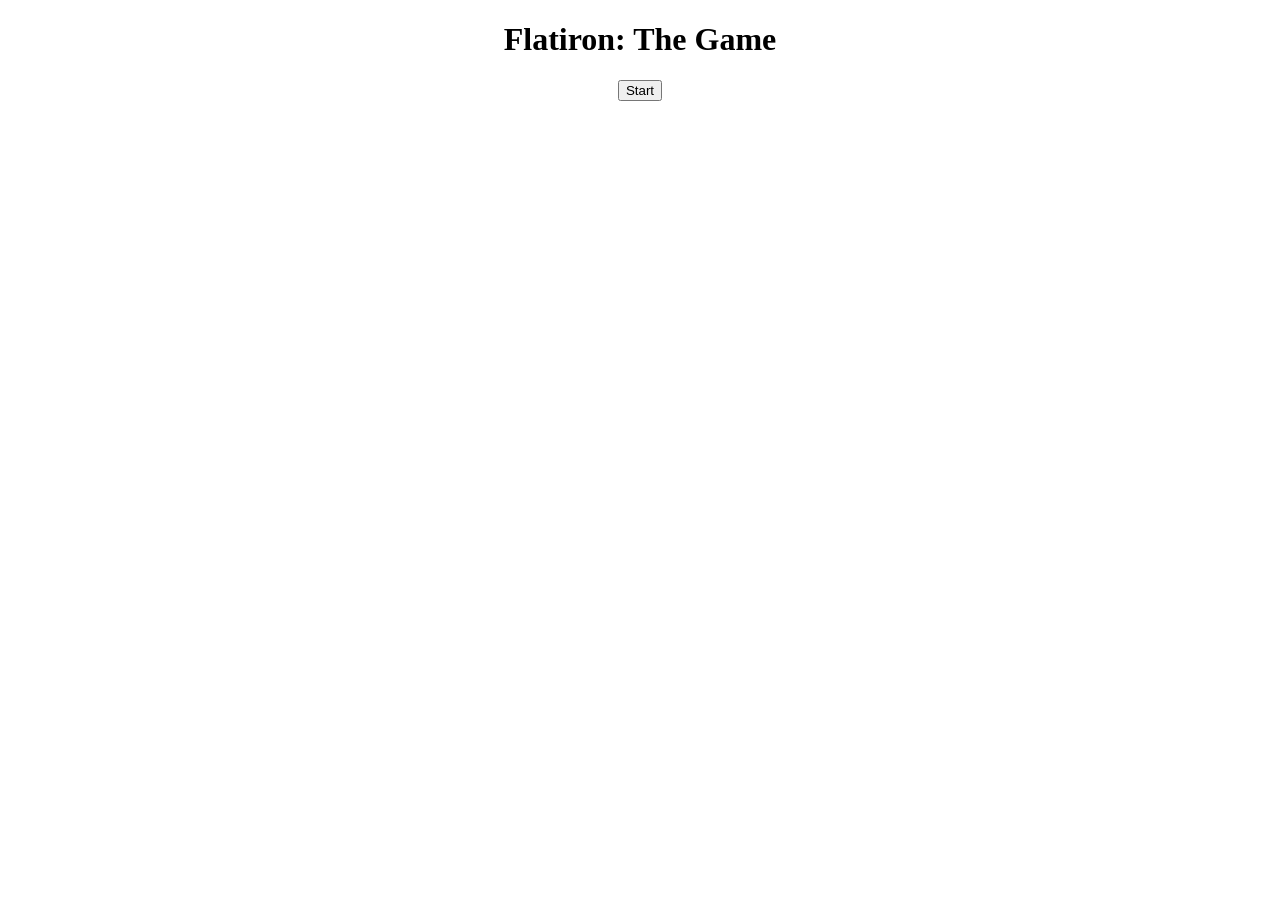
==== index.html @ 4dc421b4 "gary game logic" ====
<!DOCTYPE html>
<html lang="en">
<head>
    <meta charset="UTF-8">
    <meta name="viewport" content="width=device-width, initial-scale=1.0">
    
    <link rel="stylesheet" href="index.css">
    <script defer src="fetch.js" type="text/javascript"></script>
    <script defer src="index.js" type="text/javascript"></script>
    <title>Flatiron: The Game</title>
    <link href="https://fonts.googleapis.com/css2?family=Raleway:wght@800&display=swap" rel="stylesheet">
    <link href="https://fonts.googleapis.com/css2?family=Roboto+Mono&display=swap" rel="stylesheet">
</head>
<body>
    
    <span id="dummy"></span>
    <div id="player-info">
        <table id="action-menu">
            <tr>
            <td id="cells"><img src="icons/skills.png" id="skills-icon"><br><span id="skills-word">SKILLS</span></td> 
            <td id="cells"><img src="icons/backpack.png" id="bag-icon"><br><span id="bag-word">BAG</span></td> 
            <td id="cells"> <img src="icons/attr.png" id="attr-icon"><br><span id="att-word">ATTRIBUTES</span></td>
            </tr>
        </table>
        <div id="action-toggle-menu">
            <div id="close-window">
                <img src="icons/closewindow.png" id = "close-window-con" width="25px"> 
            </div>
           
                <div id="print-skills">
                <table id="list-them">
                    <tr>
                        <td><font color="#b75166">HTML</font></td>
                    </tr>
                    <tr>
                        <td><font color="#b75166">CSS</font></td>
                    </tr>
                    <tr>
                        <td><font color="#b75166">Ruby</font></td>
                    </tr>
                    <tr>
                        <td id="skill1">Object-Oriented Programming</td>
                    </tr>
                    <tr>
                        <td id="skill2">Active Record</td>
                    </tr>
                    <tr>
                        <td id="skill3">Sinatra</td>
                    </tr>
                    <tr>
                        <td id="skill4">Rails</td>
                    </tr>
                    <tr>
                        <td id="skill5">Javascript</td>
                    </tr>
                    <tr>
                        <td id="skill6">React</td>
                    </tr>
                </table>
                </div>

                <div id="print-items">
                    <table id="list-them">
                        <tr>
                            <td id="item1">[ Laptop ]</td>
                        </tr>
                        <tr>
                            <td id="item2">[ item slot ]</td>
                        </tr>
                        <tr>
                            <td id="item3">[ item slot ]</td>
                        </tr>
                        <tr>
                            <td id="item4">[ item slot ]</td>
                        </tr>
                        <tr>
                            <td id="item5">[ item slot ]</td>
                        </tr>
                    </table>
                </div>

                <div id="print-attributes">
                    <table id="list-them">
                        <tr>
                            <td id="health">health: healthy</td>
                        </tr>
                        <tr>
                            <td id="mood">mood: happy</td>
                        </tr>
                        <tr>
                            <td id="stress">stress: <span id="stress-level">0</span></td>
                        </tr>
                    </table>
                </div>

            </div>


            </div>
        </div>
   

    <div id="main"> <!--- begin main div-->

  <div id="welcome">
    <h1>Flatiron: The Game</h1>
    <button id="start-game">Start</button>
  </div>

    </div> <!--- end main div-->

    <div id="unseen">
        <audio id="audio" src="sounds/click.wav"></audio>
        <button onclick="clickSound">click sound success</button>
    


              <div id="gameplay">

                <h1>Flatiron: The Game</h1>

            <div id = "leftbox">
                    <p class = "name" id="player-name">Player Name</p>
                    <img src="characters/gabby.png" alt="Player Image" id="player-img">
                    <div>-</div>
                </div>
            
                <div id = "rightbox">        
                    <p class = "name" id="other-name">Event/Boss</p>
                    <img src="characters/signe.png" alt="Boss Image" id="other-img">
                    <div id="desc">Description</div>
                </div>
           <p>-</p>
                    <p id="event-string">
                        This is where the event string/story will go. This is where the event string/story will go. This is where the event string/story will go. This is where the event string/story will go.
                    </p>
                    <ul class = "choices-ul">
                        <li>Choice 1</li>
                        <li>Choice 2</li>
                        <li>Choice 3</li>
                        <li>Choice 4</li>
                    </ul>
                </div>
                </div>
    </div>



</body>
</html>
---- index.css ----
body {
    background-repeat: no-repeat;
    background-size: cover;
    background-attachment: fixed;
    cursor: pointer;
}

h1 {
    text-align: center;
}

#main { text-align: center; }

#player-info {
    background-image: url('backgrounds/actions.png');
    background-repeat: no-repeat;
    top: 5px;
    left: 0px;
    position: absolute;
    overflow: auto;
    width: 250px;
    height: 290px;
    display: none;
}

#action-menu {
    width: 90%;
    height: 90px;
    text-align: center;
    margin-left:auto; 
    margin-right:auto;
    font-family: 'Roboto Mono', monospace;
    font-size: 8pt;
}

#action-toggle-menu{
    background-image: url('backgrounds/actiontoggle.png');
    background-repeat: no-repeat;
    width: 100%;
    height: 70%;
    position: absolute;
    display: none;
}

#print-skills{
    display: none;
    height: 200px;
}

#print-items{
    display: none;
    height: 200px;
}

#print-attributes{
    display: none;
    height: 200px;
}

#list-them {
    text-align: center;
    width: 94%;
    height: 78%;
    margin-top: 32px;
    margin-left: 7px;
    border-top: 1px dashed black;
}

#complete {
    color: #b75166;
}

#list-them tr {
    height: 15%;
    font-family: 'Roboto Mono', monospace;
    font-size: 7pt;
    text-transform: uppercase;
}

#close-window {
    width: 95%;
}

#close-window-con {
    position: absolute;
    top: 5px;
    left: 7px;
}

#cells {
    width:30%;
}

#skills-icon {
    width: 30px;
    height: auto;
}

#bag-icon {
    width: 30px;
    height: auto;
}

#attr-icon {
    width: 30px;
    height: auto;
}

#gameplay {
    background: url("mod3-front/backgrounds/flatiron.png");
    background-repeat: no-repeat;
    background-size: auto;
    text-align: center;
}

#unseen {
    display: none;
}

#leftbox { 
    float:left;
    width:50%; 
} 

#rightbox{ 
    float:right;
    width:50%;
}

#player-name {
    font-family: 'Roboto Mono', monospace;
    color: white;
    text-shadow: 2px 2px black

    
}

#player-img {
    width: 236px;

}

#other-img {
    width: 236px
}

#event-string {
    text-align: center;
    font-family: 'Roboto Mono', monospace;
    font-size: 10pt;
    width: 65%;
    margin-left:auto; 
    margin-right:auto;   
}

ul {
    text-align: center;
    list-style-type: none;
    margin-top: 0px
}

.choices-ul {
    width: 95%;
    display: table;
}

.name {
    font-weight: bold;
}

li {
    margin-bottom: 1em;
    font-family: 'Roboto Mono', monospace;
    font-size: 9pt;
    background-color: #362f2d;
    color: #ffffff;
    text-transform: uppercase;
    font-weight: 800;
    height: 25px;
    vertical-align: middle;
    display: table-caption;
    padding: 3px;
    border: solid 3px #ffffff;
}

li:hover{
    background-color: #b75166;
}

th {
    border-bottom: 1px solid red;
}
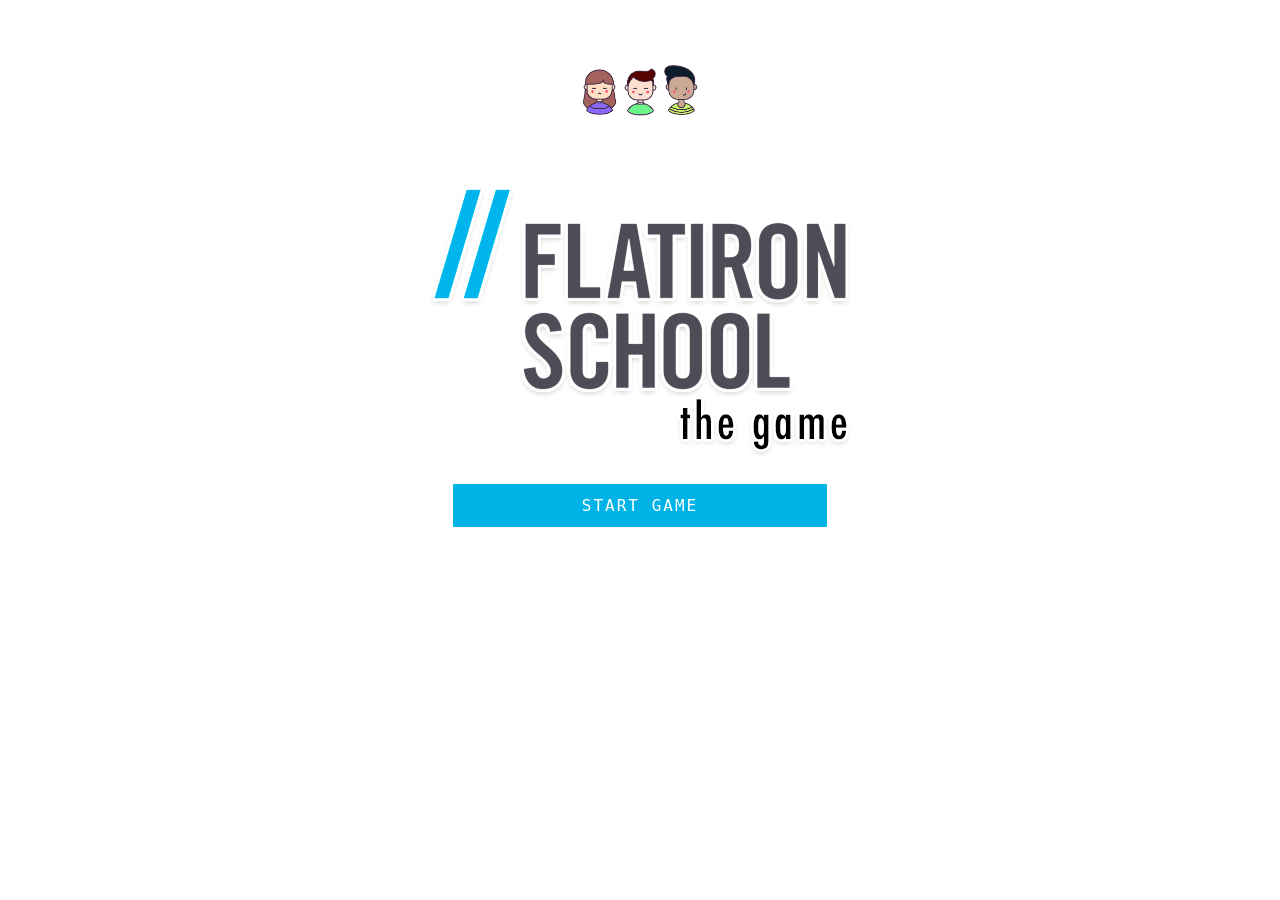
==== commit b977119f: "edits" ====
--- a/index.html
+++ b/index.html
@@ -103,8 +103,9 @@
     <div id="main"> <!--- begin main div-->
 
   <div id="welcome">
-    <h1>Flatiron: The Game</h1>
-    <button id="start-game">Start</button>
+    <img src="characters/instructors.png" width="150px"><br>
+    <img src="characters/flatironschool.png"><br><br>
+    <button id="start-game">Start Game</button>
   </div>
 
     </div> <!--- end main div-->
@@ -117,20 +118,21 @@
 
               <div id="gameplay">
 
-                <h1>Flatiron: The Game</h1>
+                <center><img src="characters/flatironschool.png" width="200px"></center>
 
             <div id = "leftbox">
                     <p class = "name" id="player-name">Player Name</p>
                     <img src="characters/gabby.png" alt="Player Image" id="player-img">
-                    <div>-</div>
+                    <div id="desc1">Software Engineering Student<br></div>
                 </div>
             
                 <div id = "rightbox">        
                     <p class = "name" id="other-name">Event/Boss</p>
-                    <img src="characters/signe.png" alt="Boss Image" id="other-img">
-                    <div id="desc">Description</div>
+                    <img src="characters/placeholder.png" alt="Boss Image" id="other-img">
+                    <div id="desc">Description<br></div>
                 </div>
-           <p>-</p>
+
+                    <p id="spacer"> <img src="icons/ruby.png" width="5px"></p>
                     <p id="event-string">
                         This is where the event string/story will go. This is where the event string/story will go. This is where the event string/story will go. This is where the event string/story will go.
                     </p>
@@ -147,4 +149,4 @@
 
 
 </body>
-</html>
+</html>
--- a/index.css
+++ b/index.css
@@ -10,6 +10,30 @@
 }
 
 #main { text-align: center; }
+
+#welcome {
+    margin-top: 10px;
+}
+
+#start-game{
+    display: inline-block;
+    background-color: #00b3e6; /* Green */
+  border: none;
+  color: white;
+  padding: 12px 28px;
+  text-align: center;
+  text-decoration: none;
+  display: inline-block;
+  font-size: 16px;
+  font-family: 'Roboto Mono', monospace;
+  text-transform: uppercase;
+  font-weight: 1200;
+  letter-spacing:2px;
+  border-radius: 4px;
+  border: white solid;
+  width: 30%;
+}
+
 
 #player-info {
     background-image: url('backgrounds/actions.png');
@@ -119,20 +143,27 @@
 
 #leftbox { 
     float:left;
-    width:50%; 
+    width:50%;
+    margin-bottom: 1em;
 } 
 
 #rightbox{ 
     float:right;
     width:50%;
+
+    margin-bottom: 1em;
 }
 
 #player-name {
+    font-family: 'Roboto Mono', monospace;
+    color: white;
+    text-shadow: 2px 2px black 
+}
+
+#other-name {
     font-family: 'Roboto Mono', monospace;
     color: white;
     text-shadow: 2px 2px black
-
-    
 }
 
 #player-img {
@@ -144,13 +175,29 @@
     width: 236px
 }
 
+#desc{
+    font-family: 'Roboto Mono', monospace;
+
+    font-size: 10pt;
+}
+
+#desc1{
+    font-family: 'Roboto Mono', monospace;
+
+    font-size: 10pt;
+}
+
+#spacer{
+
+}
+
 #event-string {
     text-align: center;
     font-family: 'Roboto Mono', monospace;
-    font-size: 10pt;
-    width: 65%;
+    width: 64%;
     margin-left:auto; 
-    margin-right:auto;   
+    margin-right:auto;
+    margin-top: 25px;
 }
 
 ul {
@@ -160,8 +207,9 @@
 }
 
 .choices-ul {
-    width: 95%;
+    width: 96%;
     display: table;
+    margin-left: 7px;
 }
 
 .name {
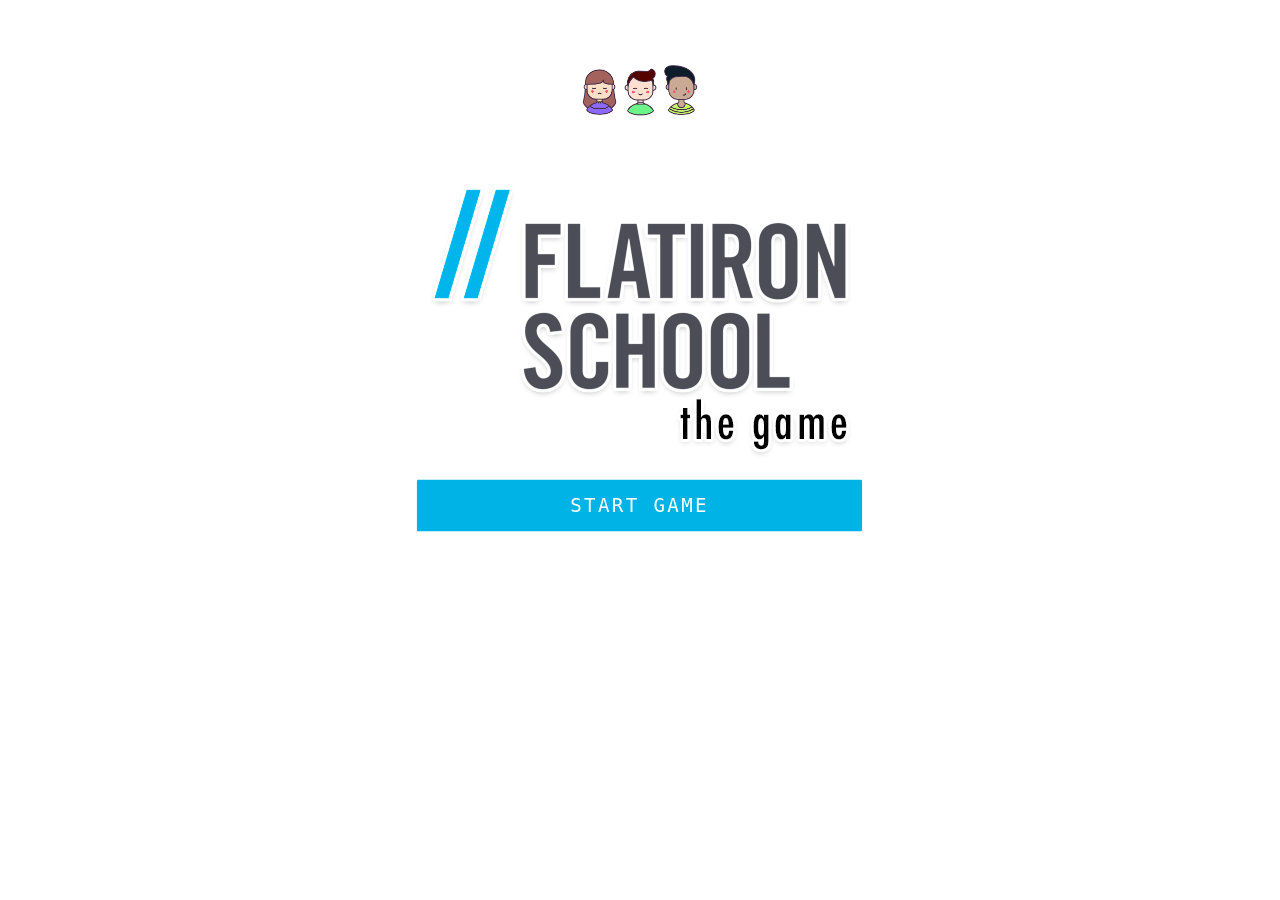
==== commit a764c4c2: "gary final front" ====
--- a/index.html
+++ b/index.html
@@ -88,7 +88,7 @@
                             <td id="mood">mood: happy</td>
                         </tr>
                         <tr>
-                            <td id="stress">stress: <span id="stress-level">0</span></td>
+                            <td id="stress">stress: <span id="stress-level">1</span></td>
                         </tr>
                     </table>
                 </div>
@@ -147,6 +147,6 @@
     </div>
 
 
-
+    <script src="https://cdnjs.cloudflare.com/ajax/libs/gsap/3.2.4/gsap.min.js"></script>
 </body>
 </html>
--- a/index.css
+++ b/index.css
@@ -187,10 +187,6 @@
     font-size: 10pt;
 }
 
-#spacer{
-
-}
-
 #event-string {
     text-align: center;
     font-family: 'Roboto Mono', monospace;
@@ -237,4 +233,4 @@
 
 th {
     border-bottom: 1px solid red;
-}+}
